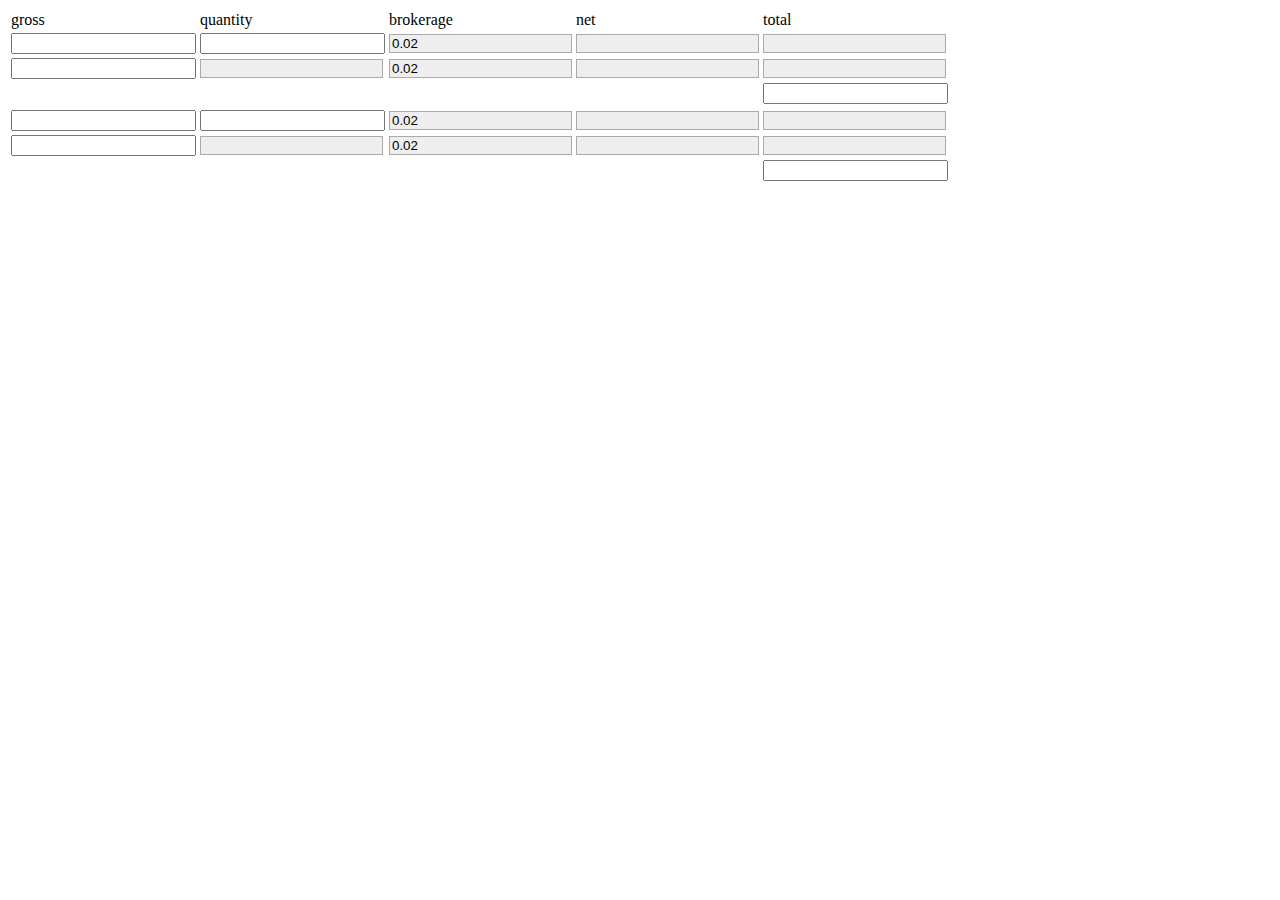
==== index.html @ fdf9aa51 "some basic code to dynamically add rows to trades table" ====
<!DOCTYPE html>
<html lang="en">

<head>
    <meta charset="UTF-8">
    <meta name="viewport" content="width=device-width, initial-scale=1.0">
    <meta http-equiv="X-UA-Compatible" content="ie=edge">
    <title>Bill</title>
    <link rel="stylesheet" href="style.css" />
</head>

<body>

    <table id="trades">
        <thead>
            <tr>
                <td>gross</td>
                <td>quantity</td>
                <td>brokerage</td>
                <td>net</td>
                <td>total</td>
            </tr>
        </thead>
        <tbody class="stock">
            <tr class="buy">
                <td><input name="gross-buy" /></td>
                <td><input name="quantity" /></td>
                <td><input name="brokerage" readonly value="0.02" /></td>
                <td><input name="net-buy" readonly /></td>
                <td><input name="total-buy" readonly /></td>
            </tr>
            <tr class="sell">
                <td><input name="gross-sell" /></td>
                <td><input name="quantity" readonly /></td>
                <td><input name="brokerage" readonly value="0.02" /></td>
                <td><input name="net-sell" readonly /></td>
                <td><input name="total-sell" readonly /></td>
            </tr>
            <tr class="summary">
                <td colspan="4"></td>
                <td><input name="total-trade" </td> </tr> <tr>
            </tr>
        </tbody>
    </table>

    <script src="jquery-3.4.1.min.js"></script>
    <script src="script.js"></script>
</body>

</html>
---- style.css ----
input[type="text"] {
    border: 1px solid #aaa;
}

input[readonly] {
    background: #eee;
    border: 1px solid #aaa;
}
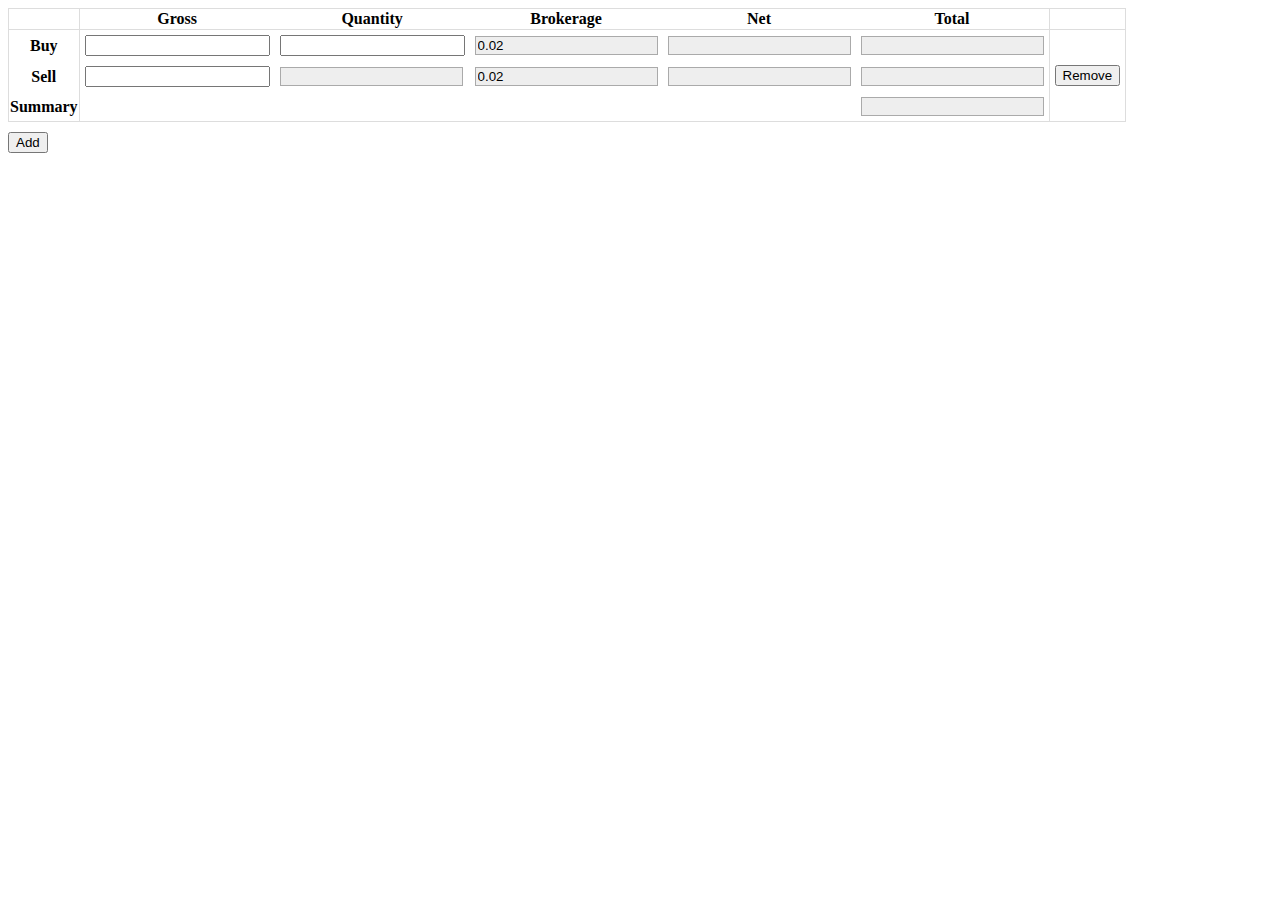
==== commit 50dd235f: "add / remove stock rows in trades table using buttons - ui only" ====
--- a/index.html
+++ b/index.html
@@ -14,22 +14,27 @@
     <table id="trades">
         <thead>
             <tr>
-                <td>gross</td>
-                <td>quantity</td>
-                <td>brokerage</td>
-                <td>net</td>
-                <td>total</td>
+                <th></th>
+                <th>Gross</th>
+                <th>Quantity</th>
+                <th>Brokerage</th>
+                <th>Net</th>
+                <th>Total</th>
+                <th class="action-column"></th>
             </tr>
         </thead>
         <tbody class="stock">
             <tr class="buy">
+                <th>Buy</th>
                 <td><input name="gross-buy" /></td>
                 <td><input name="quantity" /></td>
                 <td><input name="brokerage" readonly value="0.02" /></td>
                 <td><input name="net-buy" readonly /></td>
                 <td><input name="total-buy" readonly /></td>
+                <td rowspan="3" class="action-column"><button class="remove-stock">Remove</button></td>
             </tr>
             <tr class="sell">
+                <th>Sell</th>
                 <td><input name="gross-sell" /></td>
                 <td><input name="quantity" readonly /></td>
                 <td><input name="brokerage" readonly value="0.02" /></td>
@@ -37,11 +42,16 @@
                 <td><input name="total-sell" readonly /></td>
             </tr>
             <tr class="summary">
+                <th>Summary</th>
                 <td colspan="4"></td>
-                <td><input name="total-trade" </td> </tr> <tr>
+                <td><input name="total-trade" readonly /></td>
             </tr>
         </tbody>
     </table>
+
+    <div class="action-buttons">
+        <button id="add-stock">Add</button>
+    </div>    
 
     <script src="jquery-3.4.1.min.js"></script>
     <script src="script.js"></script>
--- a/style.css
+++ b/style.css
@@ -5,4 +5,33 @@
 input[readonly] {
     background: #eee;
     border: 1px solid #aaa;
+}
+
+
+table {
+    border-collapse: collapse;
+    border: 1px solid #ddd;
+}
+
+td {
+    padding: 5px;
+}
+
+thead tr:last-child th,
+tbody tr:last-child td,
+tbody tr:last-child th {
+    border-bottom: 1px solid #ddd;
+}
+
+th:first-child {
+    border-right: 1px solid #ddd;
+}
+
+.action-buttons {
+    padding: 10px 0;
+}
+
+.action-column {
+    border-left: 1px solid #ddd;
+    border-bottom: 1px solid #ddd;
 }